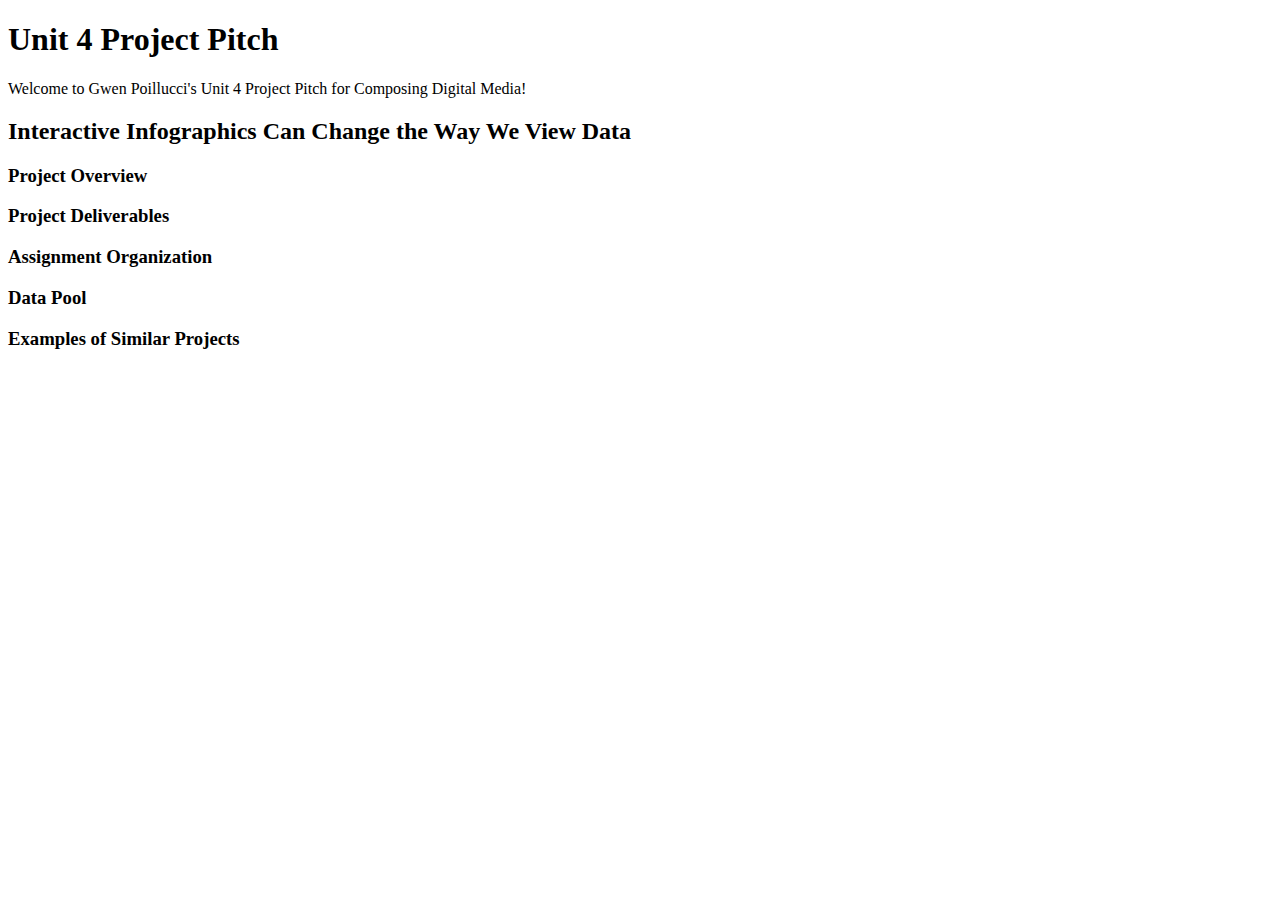
==== project-pitch/index.html @ 36610c55 "Project Pitch Starting Point" ====
<!DOCTYPE html>
<html lang='en'>
  <head>
    <meta charset='UTF-8'/>
    <title>Unit 4 Project Pitch</title>
  </head>
  <body>
    <h1>Unit 4 Project Pitch</h1>
    <p>Welcome to Gwen Poillucci's Unit 4 Project Pitch for Composing Digital Media!</p>

    <h2>Interactive Infographics Can Change the Way We View Data</h2>

    <h3>Project Overview</h3>

    <h3>Project Deliverables</h3>

    <h3>Assignment Organization</h3>

    <h3>Data Pool</h3>

    <h3>Examples of Similar Projects</h3>

  </body>
</html>
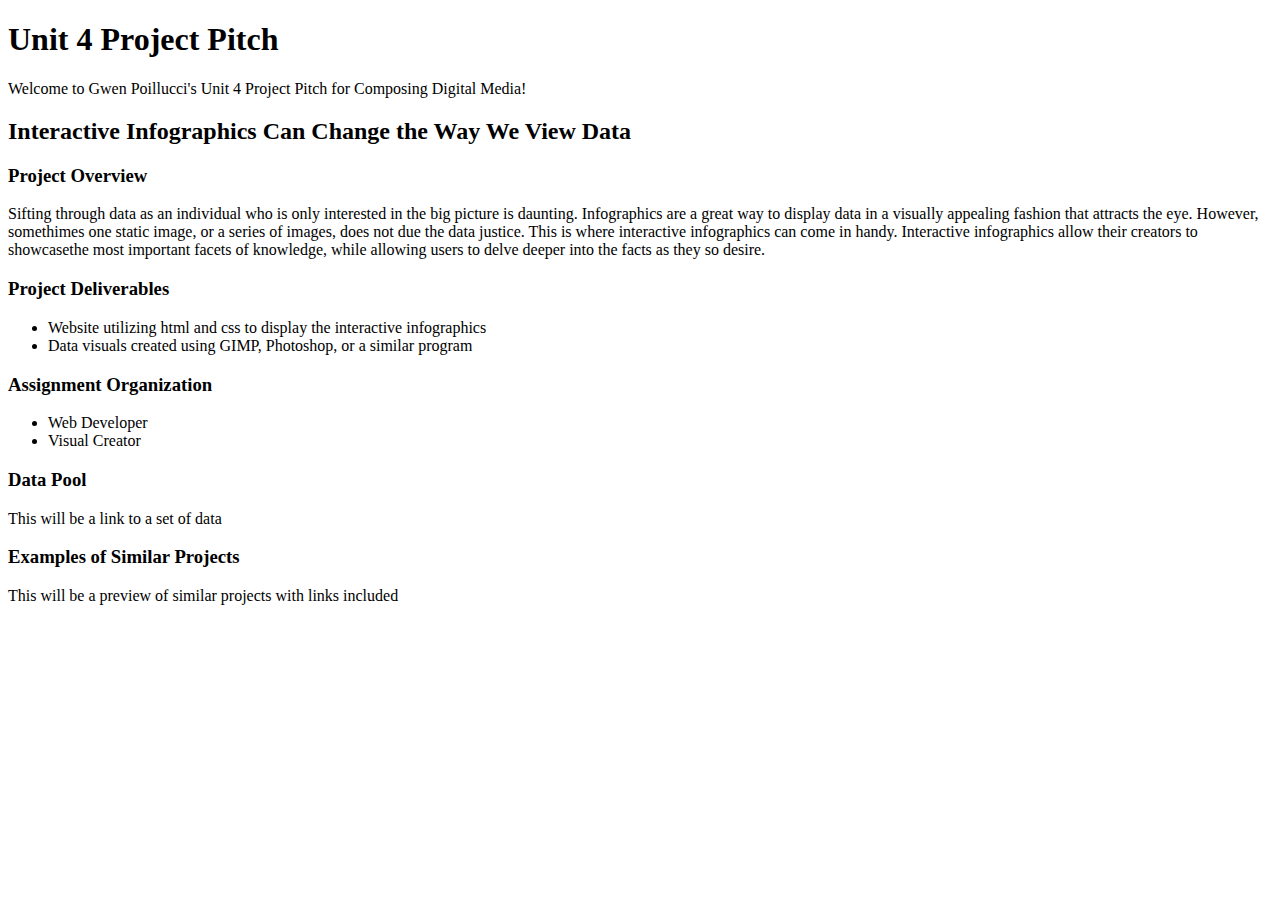
==== commit 81579705: "In class" ====
--- a/project-pitch/index.html
+++ b/project-pitch/index.html
@@ -12,13 +12,31 @@
 
     <h3>Project Overview</h3>
 
+    <p>Sifting through data as an individual who is only interested in the big picture is daunting.
+      Infographics are a great way to display data in a visually appealing fashion that attracts the eye.
+      However, somethimes one static image, or a series of images, does not due the data justice.
+      This is where interactive infographics can come in handy.
+      Interactive infographics allow their creators to showcasethe most important facets of knowledge, while allowing users to delve deeper into the facts as they so desire.
+    
     <h3>Project Deliverables</h3>
+
+      <ul>
+        <li>Website utilizing html and css to display the interactive infographics</li>
+        <li>Data visuals created using GIMP, Photoshop, or a similar program</li>
+      </ul>
 
     <h3>Assignment Organization</h3>
 
+      <ul>
+        <li>Web Developer</li>
+        <li> Visual Creator</li>
+      </ul>
+
     <h3>Data Pool</h3>
+    <p>This will be a link to a set of data</p>
 
     <h3>Examples of Similar Projects</h3>
+    <p>This will be a preview of similar projects with links included</p>
 
   </body>
 </html>
